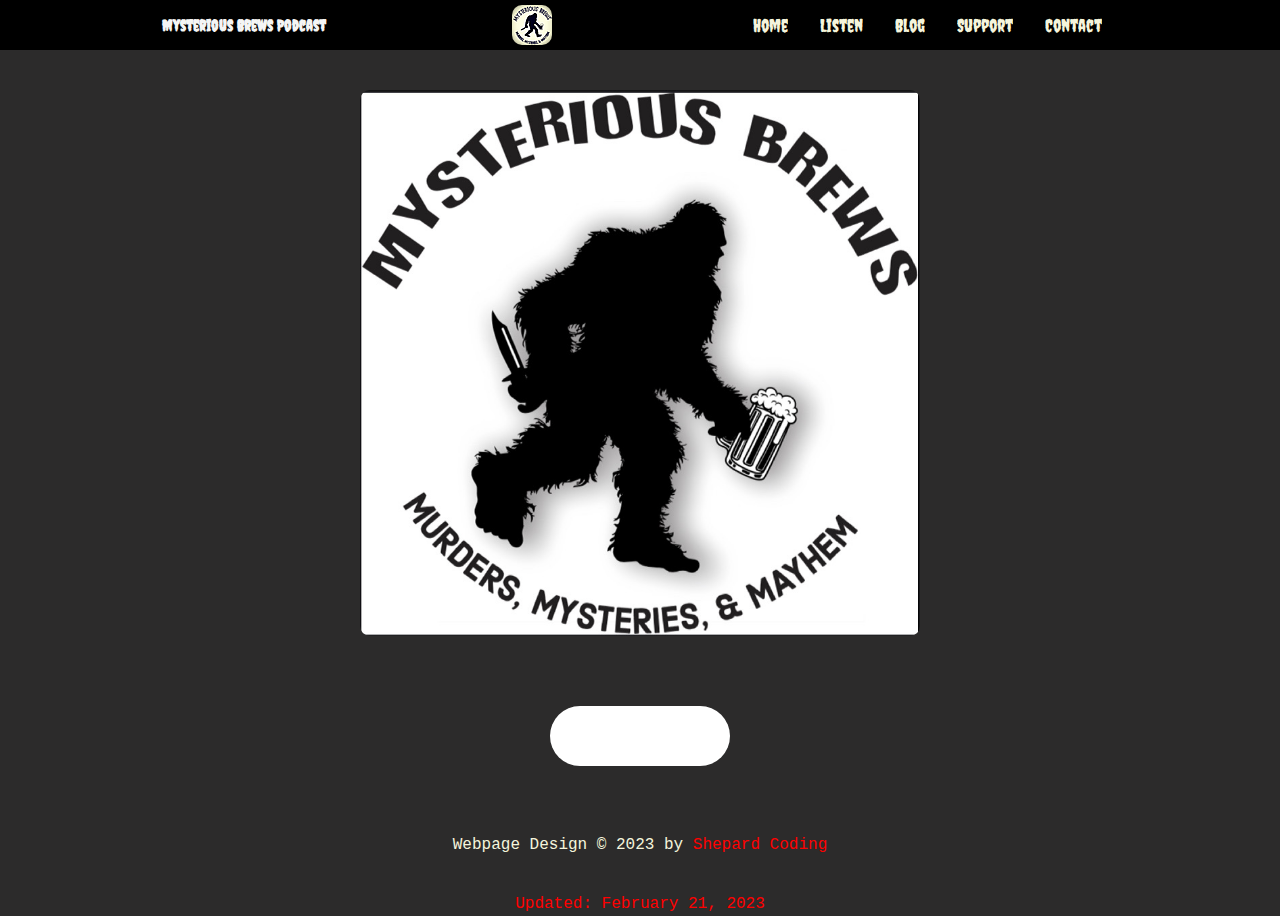
==== index.html @ a0d2b5ea "moving all the files for MB to this rep." ====
<!DOCTYPE html>
<html lang="en">
<head>
  <meta charset="UTF-8">
  <meta http-equiv="X-UA-Compatible" content="IE=edge">
  <meta name="viewport" content="width=device-width, initial-scale=1.0">
  <meta name="description" content="Mysterious Brews: a murder mystery podcast featuring beer, brews, and unsolved mysteries. Join us as we explore the mysteries and beer">
  <meta name="keywords" content="murder, mystery, podcast, mystery podcast, murder podcast, beer, brews, unsolved mysteries, Mysterious Brews">
  <link rel="stylesheet" href="style.css">
  <link rel="icon" type="image/x-icon" href="/images/mb-favicon.ico">
  <link rel="preconnect" href="https://fonts.gstatic.com" crossorigin>
<link href="https://fonts.googleapis.com/css2?family=Creepster&display=swap" rel="stylesheet">
<link rel="stylesheet" href="https://cdnjs.cloudflare.com/ajax/libs/font-awesome/6.3.0/css/all.min.css" integrity="sha512-SzlrxWUlpfuzQ+pcUCosxcglQRNAq/DZjVsC0lE40xsADsfeQoEypE+enwcOiGjk/bSuGGKHEyjSoQ1zVisanQ==" crossorigin="anonymous" referrerpolicy="no-referrer" />
  <title>Mysterious Brews Podcast</title>
</head>
<body>
  <meta name="viewport" content="width=device-width, initial-scale=1">
  <section class="top-nav">
    <div>
    <h4>Mysterious Brews Podcast</h4>
    </div>
    <div>
      <img class="logombmenu" src="/images/mbdark.ico">
    </div>
    </div>
    <input id="menu-toggle" type="checkbox" />
    <label class='menu-button-container' for="menu-toggle">
      <div class='menu-button'></div>
    </label>
    <ul class="menu">
      <li><a href="/index.html">Home</a></li>
      <li><a href="/listen.html">Listen</a></li>
      <li><a href="https://www.mysteriousbrews.com/blog" target="_blank">Blog</a></li>
      <li><a href="/support.html">Support</a></li>
      <li><a href="/contact.html">Contact</a></li>
    </ul>
    </div>
  </section id="home">
  <img src="/images/mbwhitesm.jpeg">
  <div class="social-section">
  <div class="icon-container">
  <a href="https://twitter.com/mysteriousbrews" target="_blank" alt="Twitter logo"><i class="fab fa-twitter fa-6x"></i></a>
  <a href="https://www.facebook.com/mysteriousbrews" target="_blank" alt="Facebook logo"><i class="fab fa-facebook fa-6x"></i></a>
  <a href="https://www.instagram.com/mysteriousbrews/?hl=en" target="_blank" alt="Instagram logo"><i class="fab fa-instagram fa-6x"></i>
  </div>
  </div>
  </section>
 <footer>
      <p class="footer">Webpage Design &#169; 2023 by<a class="a-contact" href="https://www.shepardcoding.com" target="_blank" alt="this is the website for Shepard Coding"> Shepard Coding</a></p>
         <p class="update">Updated: February 21, 2023</p>
</footer> 

  
</body>
</html>
---- style.css ----
/* lines 2-159 are for the hamburger menu and navigation*/
h2 {
  vertical-align: center;
  text-align: center;
}

html,
body {
  margin: 0;
  height: 100%;
  background-color: #2c2b2b;
  font-family: "Creepster", cursive;
}

* {
  box-sizing: border-box;
  color: #f5f5f5;
}

.top-nav {
  display: flex;
  flex-direction: row;
  align-items: center;
  justify-content: space-evenly;
  background-color: #00baf0;
  background: rgb(0, 0, 0);
  /* W3C, IE 10+/ Edge, Firefox 16+, Chrome 26+, Opera 12+, Safari 7+ */
  color: rgb(255, 255, 255);
  height: 50px;
  padding: 1em;
}

.menu {
  display: flex;
  flex-direction: row;
  list-style-type: none;
  margin: 0;
  padding: 0;
}

.menu > li {
  margin: 0 1rem;
  overflow: hidden;
  font-size: 18px;
}

.menu-button-container {
  display: none;
  height: 100%;
  width: 30px;
  cursor: pointer;
  flex-direction: column;
  justify-content: space-around;
  align-items: center;
}

#menu-toggle {
  display: none;
}

.menu-button,
.menu-button::before,
.menu-button::after {
  display: block;
  background-color: #fff;
  position: absolute;
  height: 4px;
  width: 30px;
  transition: transform 400ms cubic-bezier(0.23, 1, 0.32, 1);
  border-radius: 2px;
}

.menu-button::before {
  content: "";
  margin-top: -8px;
}

.menu-button::after {
  content: "";
  margin-top: 8px;
}

#menu-toggle:checked + .menu-button-container .menu-button::before {
  margin-top: 0px;
  transform: rotate(405deg);
}

#menu-toggle:checked + .menu-button-container .menu-button {
  background: rgba(255, 255, 255, 0);
}

#menu-toggle:checked + .menu-button-container .menu-button::after {
  margin-top: 0px;
  transform: rotate(-405deg);
}

@media (max-width: 700px) {
  .menu-button-container {
    display: flex;
  }

  .menu {
    position: absolute;
    top: 0;
    margin-top: 50px;
    left: 0;
    flex-direction: column;
    width: 100%;
    justify-content: center;
    align-items: center;
  }

  #menu-toggle ~ .menu li {
    height: 0;
    margin: 0;
    padding: 0;
    border: 0;
    transition: height 400ms cubic-bezier(0.23, 1, 0.32, 1);
  }

  #menu-toggle:checked ~ .menu li {
    border: 1px solid #333;
    height: 2.5em;
    padding: 0.5em;
    transition: height 400ms cubic-bezier(0.23, 1, 0.32, 1);
  }

  .menu > li {
    display: flex;
    justify-content: center;
    margin: 0;
    padding: 0.5em 0;
    width: 100%;
    color: #ffffff;
    background-color: #222;
  }

  .menu > li:not(:last-child) {
    border-bottom: 1px solid rgb(243, 243, 245);
  }
}
/*these control the links and image in the menu*/
.a-nav {
  color: rgba(255, 255, 255, 0.715);
  font-size: 22px;
  padding: 40px;
  text-decoration: none;
}
.logombmenu {
  height: 100%;
  width: 100%;
}

/*this sets the font for hovering in the menu*/
a:hover {
  color: rgb(255, 0, 0);
}

/*end navigation*/

/*for the main blog style background on Listen and Support*/
.paper {
  background-color: #ffffff;
  max-width: auto;
  height: auto;
  border: solid 15px #000000;
  display: block;
  padding: 30px;
  padding-top: 0%;
  margin: 60px 20px 60px 20px;
}

.paper p {
  color: #000000;
  font-family: "Courier New", Courier, monospace;
  font-weight: bolder;
}

.paper a {
  color: #ff0000;
}
/*end paper*/

/*font stylings*/
a {
  color: beige;
  text-decoration: none;
}

.a-contact {
  color: #ff0000;
  text-decoration: none;
  cursor: pointer;
}

/*Home, Listen, Support*/
.social-section {
  display: flex;
  flex-direction: column;
  justify-content: center;
  align-items: center;
  margin: 30px 0;
}

.icon-container {
  display: flex;
  justify-content: center;
  align-items: center;
  background-color: white;
  max-width: 100%;
  border-radius: 30px;
  gap: 60px;
  padding: 30px;
  margin-bottom: 20px;
}

.icon-container i {
  color: #000000;
}

.icon-container i:hover {
  color: #ff0000;
}

img {
  display: block;
  margin-left: auto;
  margin-right: auto;
  width: 50%;
  padding: 40px;
  border-radius: 50px;
}

.footer {
  font-family: monospace;
  font-size: 16px;
  text-align: center;
  margin: 20px auto;
  background-color: #2c2b2b;
  padding: 20px;
}

.update {
  font-family: monospace;
  font-size: 16px;
  padding: 1px;
  text-align: center;
  margin: 20px auto;
  color: #ff0000;
}

/*end Home, Listen, Support*/

/*Contact*/

.contact-form {
  text-align: center;
}

.contact-form a {
  color: #ff0000;
}

.form-inputs {
  display: inline-block;
  text-align: right;
}

.contact-form {
  font-family: "Courier New", Courier, monospace;
  font-weight: bold;
}

.contact-form input {
  color: #000000;
}

textarea {
  color: #000000;
  font-weight: bold;
}

.submit-btn {
  cursor: pointer;
}
/*end Contact*/

/*this will adjust the containers for media*/
/*to adjust the portfolio and social containters, used portfolio-container only*/

@media (max-width: 768px) {
  .contact-form {
    text-align: center;
    padding: 15px;
  }
}

@media screen and (max-width: 768px) {
  .social-section .icon-container i {
    font-size: 2.5rem;
  }
}

@media screen and (max-width: 768px) {
  #home,
  img {
    width: 100%;
    height: auto;
    padding: 20px;
    border-radius: 30px;
  }
}

@media screen and (max-width: 768px) {
  h2 {
    font-weight: bold;
    font-size: 20px;
  }
}
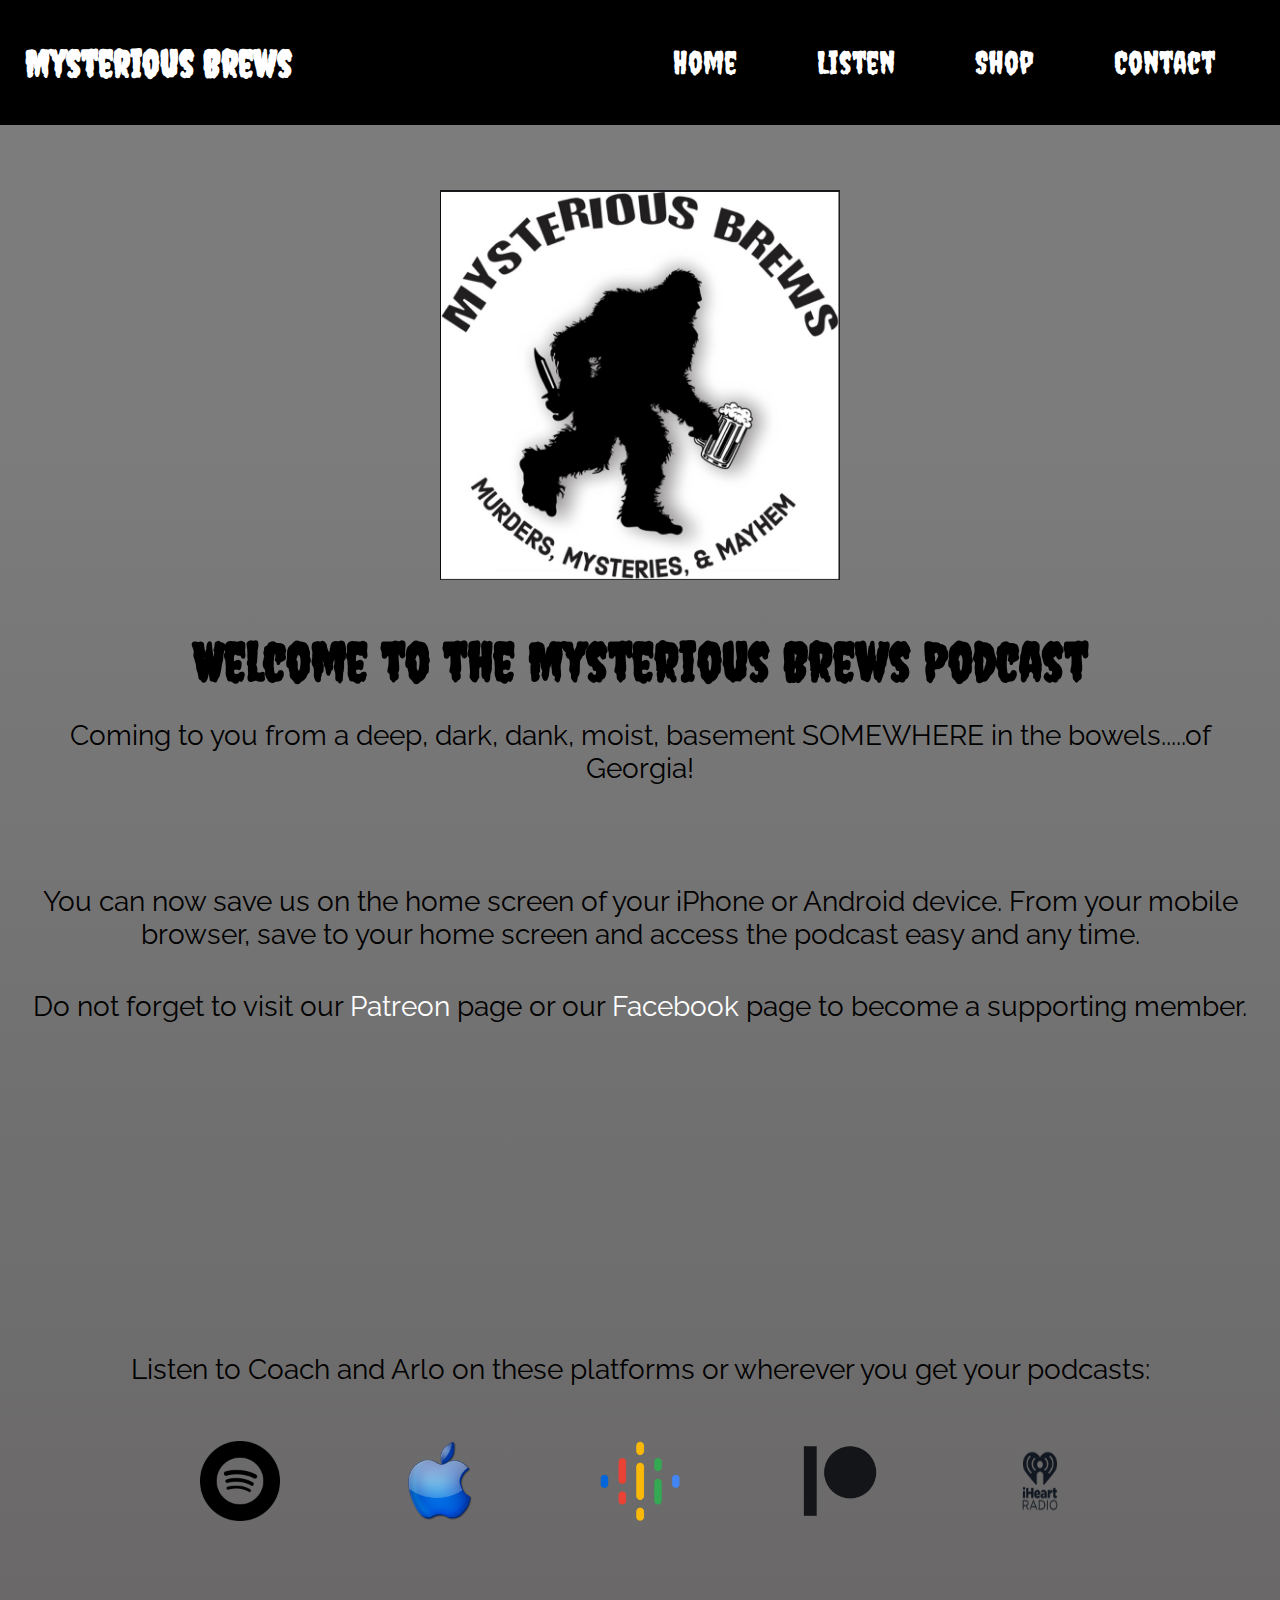
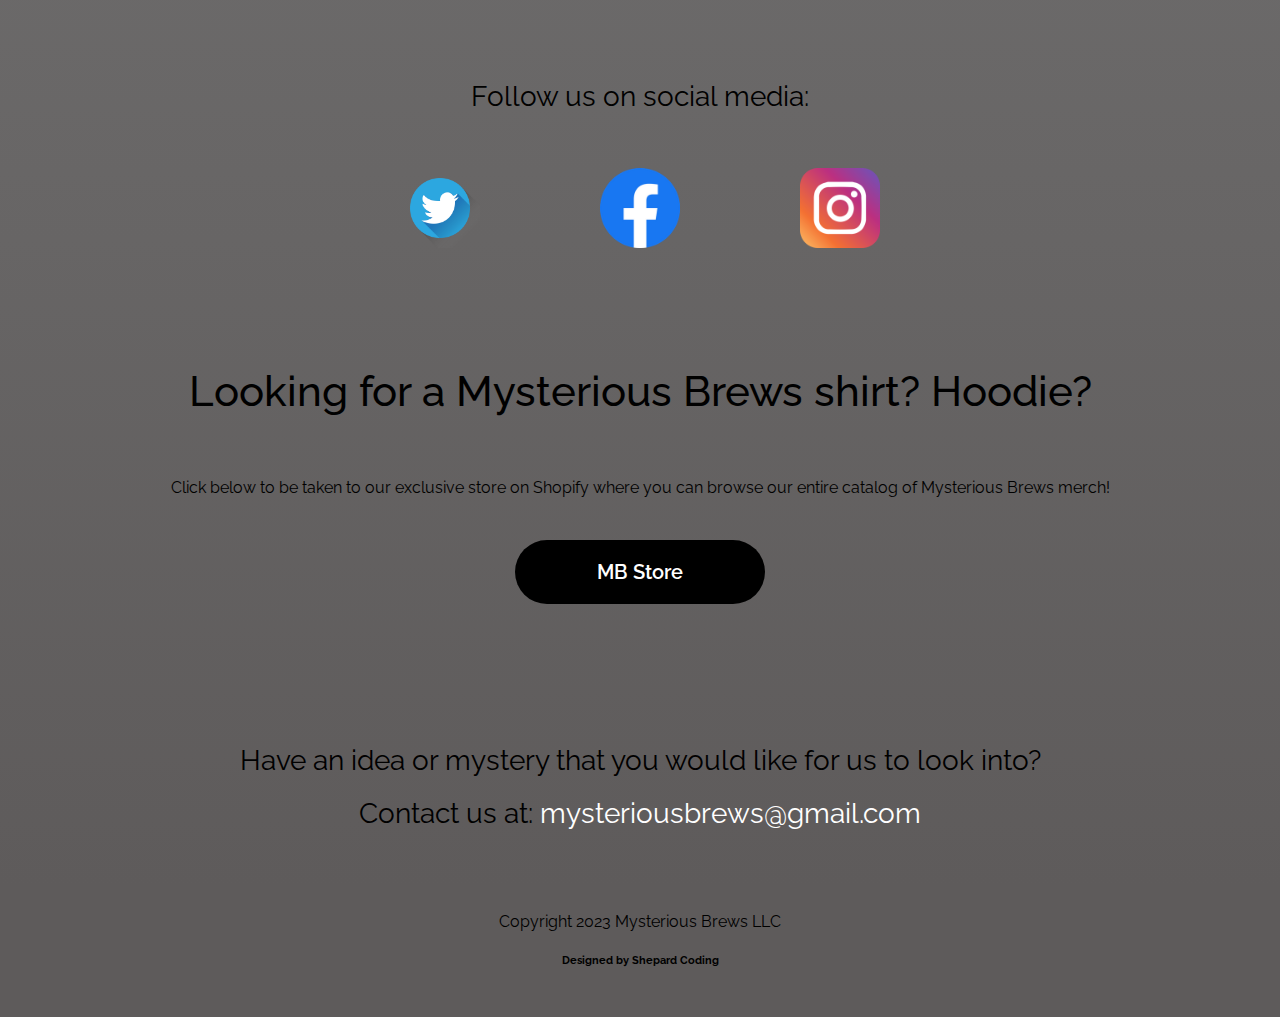
==== commit 324e3e88: "new updated site" ====
--- a/index.html
+++ b/index.html
@@ -6,50 +6,78 @@
   <meta name="viewport" content="width=device-width, initial-scale=1.0">
   <meta name="description" content="Mysterious Brews: a murder mystery podcast featuring beer, brews, and unsolved mysteries. Join us as we explore the mysteries and beer">
   <meta name="keywords" content="murder, mystery, podcast, mystery podcast, murder podcast, beer, brews, unsolved mysteries, Mysterious Brews">
-  <link rel="stylesheet" href="style.css">
+  <link rel="stylesheet" href="styles.css">
   <link rel="icon" type="image/x-icon" href="/images/mb-favicon.ico">
-  <link rel="preconnect" href="https://fonts.gstatic.com" crossorigin>
-<link href="https://fonts.googleapis.com/css2?family=Creepster&display=swap" rel="stylesheet">
-<link rel="stylesheet" href="https://cdnjs.cloudflare.com/ajax/libs/font-awesome/6.3.0/css/all.min.css" integrity="sha512-SzlrxWUlpfuzQ+pcUCosxcglQRNAq/DZjVsC0lE40xsADsfeQoEypE+enwcOiGjk/bSuGGKHEyjSoQ1zVisanQ==" crossorigin="anonymous" referrerpolicy="no-referrer" />
+  <link rel="apple-touch-icon" href="/images/apple-touch-icon.png">
+  <link rel="shortcut icon" href="/images/android-chrome-192x192.png"/>
   <title>Mysterious Brews Podcast</title>
 </head>
 <body>
-  <meta name="viewport" content="width=device-width, initial-scale=1">
-  <section class="top-nav">
-    <div>
-    <h4>Mysterious Brews Podcast</h4>
+ <section id="home"> 
+  <div class="content-ctr">
+      <div class="top-banner">
+        <h3>Mysterious Brews</h3>
+         <ul>
+          <li><a href="#home">Home</a></li>
+          <li><a href="#listen">Listen</a></li>
+          <li><a href="#shopify">Shop</a></li>
+          <li><a href="#idea">Contact</a></li>
+         </ul>
+      </div>
+       </div>
+        <div class="content-ctr text-align bp-100 mt-40">
+          <img src="/images/mbwhitesm.jpeg">
+          <h1 class="mt-40">Welcome to the Mysterious Brews Podcast</h1>
+            <h4 class="bp-80">Coming to you from a deep, dark, dank, moist, basement SOMEWHERE in the bowels.....of Georgia!</h4>
+            <h4>You can now save us on the home screen of your iPhone or Android device. From your mobile browser, save to your home screen and access the podcast easy and any time.</h4><br>
+            <h4>Do not forget to visit our <a class="social-link" href="https://www.patreon.com/mysteriousbrews">Patreon</a> page or our <a class="social-link" href="https://www.facebook.com/mysteriousbrews" target="_blank">Facebook</a> page to become a supporting member.</h4>
+              <a class="all-btn listen" href="#listen">Listen</a>
+       </div>
+      <hr>
+ </section>
+ <section id="listen">
+  <div id="spacer"></div>
+  <div class="content-ctr text-align mt-80">
+    <h4>Listen to Coach and Arlo on these platforms or wherever you get your podcasts:</h4>
+    <div class="social-box">
+     <a href="https://open.spotify.com/show/4G0k8qq3b9bvV2vZxWGhR8" target="_blank" alt="Spotify logo"><img src="/images/spotify-bw.png" /></a>
+      <a href="https://podcasts.apple.com/us/podcast/mysterious-brews/id1473117609" target="_blank" alt="Apple logo"><img src="/images/apple.png"/></a>
+    <a href="https://podcasts.google.com/feed/aHR0cHM6Ly9hbmNob3IuZm0vcy83NDk3NjNhNC9wb2RjYXN0L3Jzcw" target="_blank" alt="Google logo"><img src="/images/google-podcasts-icon.png"/></a>
+     <a href="https://www.patreon.com/mysteriousbrews" target="_blank" alt="patreon-logo"><img src="/images/patreon.png"/></a>
+     <a href="https://www.iheart.com/podcast/269-mysterious-brews-podcast-106322850/" target="_blank" alt="patreon-logo"><img src="/images/iHeartRadio_Logo_iHR Vertical Black.png"/></a>
     </div>
-    <div>
-      <img class="logombmenu" src="/images/mbdark.ico">
+  </div>
+  <div class="content-ctr text-align mt-40">
+    <h4>Follow us on social media:</h4>
+    <div class="social-box">    
+       <a href="https://twitter.com/mysteriousbrews" target="_blank" alt="Twitter logo"><img src="/images/logo-twitter.png"/></a>    
+      <a href="https://www.facebook.com/mysteriousbrews" target="_blank" alt="Facebook logo"><img src="/images/facebook.png"/></a>
+      <a href="https://www.instagram.com/mysteriousbrews/?hl=en" target="_blank" alt="Instagram logo"><img src="/images/instagram.png"/></a>
     </div>
-    </div>
-    <input id="menu-toggle" type="checkbox" />
-    <label class='menu-button-container' for="menu-toggle">
-      <div class='menu-button'></div>
-    </label>
-    <ul class="menu">
-      <li><a href="/index.html">Home</a></li>
-      <li><a href="/listen.html">Listen</a></li>
-      <li><a href="https://www.mysteriousbrews.com/blog" target="_blank">Blog</a></li>
-      <li><a href="/support.html">Support</a></li>
-      <li><a href="/contact.html">Contact</a></li>
-    </ul>
-    </div>
-  </section id="home">
-  <img src="/images/mbwhitesm.jpeg">
-  <div class="social-section">
-  <div class="icon-container">
-  <a href="https://twitter.com/mysteriousbrews" target="_blank" alt="Twitter logo"><i class="fab fa-twitter fa-6x"></i></a>
-  <a href="https://www.facebook.com/mysteriousbrews" target="_blank" alt="Facebook logo"><i class="fab fa-facebook fa-6x"></i></a>
-  <a href="https://www.instagram.com/mysteriousbrews/?hl=en" target="_blank" alt="Instagram logo"><i class="fab fa-instagram fa-6x"></i>
   </div>
+</div>
+    <hr>
+ </section>
+ <section id="shopify">
+    <div class="content-ctr text-align">
+    <h2>Looking for a Mysterious Brews shirt? Hoodie?</h2>
+    <p>Click below to be taken to our exclusive store on Shopify where you can browse our entire catalog of Mysterious Brews merch!</p>
+    <a class="all-btn" href="https://mbrews.myshopify.com/" target="_blank">MB Store</a>
   </div>
-  </section>
- <footer>
-      <p class="footer">Webpage Design &#169; 2023 by<a class="a-contact" href="https://www.shepardcoding.com" target="_blank" alt="this is the website for Shepard Coding"> Shepard Coding</a></p>
-         <p class="update">Updated: February 21, 2023</p>
-</footer> 
-
-  
+  <hr>
+</section>
+<section id="idea">
+  <div class="content-ctr text-align mt-40">
+    <h4>Have an idea or mystery that you would like for us to look into?</h4>
+    <h4>Contact us at: <a class="mail" href="mailto:mysteriousbrews@gmail.com" target="_blank">mysteriousbrews@gmail.com</a></h4>
+  </div>
+</section> 
+<section id="footer">
+<div class="content-ctr text-align mb-40 design">
+<p>Copyright 2023 Mysterious Brews LLC</p>
+<h6>Designed by <a href="https://www.shepardcoding.com" target="_blank">Shepard Coding</a></h6>
+</div>
+</section>
+</div>  
 </body>
 </html>--- a/styles.css
+++ b/styles.css
@@ -0,0 +1,219 @@
+@import url("https://fonts.googleapis.com/css2?family=Creepster&family=Raleway&display=swap");
+@import url("https://fonts.googleapis.com/css2?family=Creepster&family=Open+Sans:wght@800&family=Raleway&display=swap");
+
+* {
+  margin: 0;
+}
+
+html {
+  scroll-behavior: smooth;
+}
+
+body {
+  min-width: 100%;
+  min-height: 100vh;
+  font-family: "Creepster", cursive;
+  font-family: "Open Sans", sans-serif;
+  font-family: "Raleway", sans-serif;
+}
+
+.content-ctr {
+  padding: 30px 15px;
+}
+
+.content-ctr img {
+  width: 50%;
+  max-width: 400px;
+}
+
+#spacer {
+  height: 100px;
+}
+
+h1,
+h3 {
+  font-family: "Creepster", cursive;
+}
+
+h1 {
+  font-size: 54px;
+  line-height: 75px;
+  margin: 20px 0;
+}
+
+h2 {
+  font-size: 42px;
+  font-weight: 500;
+  margin-bottom: 60px;
+}
+
+h3 {
+  font-size: 34px;
+  color: #ffffff;
+}
+
+h4 {
+  font-size: 28px;
+  font-weight: 400;
+  margin-bottom: 20px;
+}
+
+p {
+  line-height: 24px;
+  font-weight: 400;
+}
+
+.all-btn a,
+a {
+  text-decoration: none;
+  color: #ffffff;
+}
+
+#footer a {
+  color: #000000;
+}
+
+.social-link {
+  color: red;
+}
+
+.top-banner {
+  display: flex;
+  justify-content: center;
+  align-items: center;
+  height: 75px;
+  background: #000000;
+}
+
+.top-banner ul {
+  display: none;
+}
+
+.text-align {
+  text-align: center;
+}
+
+.all-btn {
+  display: block;
+  width: 250px;
+  border-radius: 35px;
+  padding: 20px 0;
+  margin: 40px auto;
+  font-size: 20px;
+  font-weight: 600;
+  cursor: pointer;
+  text-decoration: none;
+  color: #ffffff;
+  background: #000000;
+}
+
+.bp-100 {
+  padding-bottom: 100px;
+} /*bottom padding*/
+
+.bp-80 {
+  padding-bottom: 80px;
+}
+
+.mt-40 {
+  margin-top: 40px;
+}
+
+.mt-80 {
+  margin-top: 80px;
+}
+
+.social-box {
+  margin: 25px auto;
+  width: 80%;
+  display: flex;
+  justify-content: center;
+  align-items: center;
+}
+
+.social-box img {
+  width: 50px;
+  height: 50px;
+  margin: 10px;
+}
+
+.mail {
+  text-decoration: none;
+  color: #000000;
+  cursor: pointer;
+}
+
+.design h6 {
+  padding: 20px;
+}
+
+@media only screen and (min-width: 768px) {
+  body {
+    background: rgb(124, 124, 124);
+    background: linear-gradient(
+      180deg,
+      rgba(124, 124, 124, 1) 16%,
+      rgba(113, 112, 112, 1) 43%,
+      rgba(94, 91, 91, 1) 95%
+    );
+  }
+
+  .all-btn.listen {
+    display: none;
+  }
+
+  .top-banner {
+    padding: 25px;
+    display: flex;
+    justify-content: space-between;
+    align-items: center;
+    position: fixed;
+    top: 0;
+    left: 0;
+    right: 0;
+    z-index: 1000;
+  }
+
+  .top-banner h3 {
+    font-size: 38px;
+    margin-right: 20px;
+  }
+
+  .top-banner ul {
+    display: flex;
+    color: #ffffff;
+    list-style: none;
+    font-family: "Creepster", cursive;
+    font-size: 32px;
+    margin: 0;
+    padding: 0;
+    cursor: pointer;
+  }
+
+  li {
+    padding: 0 40px;
+  }
+
+  .content-ctr img {
+    margin-top: 60px; /* Add a margin-top to create space */
+  }
+
+  hr {
+    display: none;
+  }
+
+  .social-box img {
+    width: 80px;
+    height: 80px;
+    margin: 30px 60px;
+  }
+
+  .content-ctr a,
+  .design a {
+    color: #ffffff;
+  }
+
+  a:hover {
+    color: rgb(226, 90, 90);
+  }
+}
